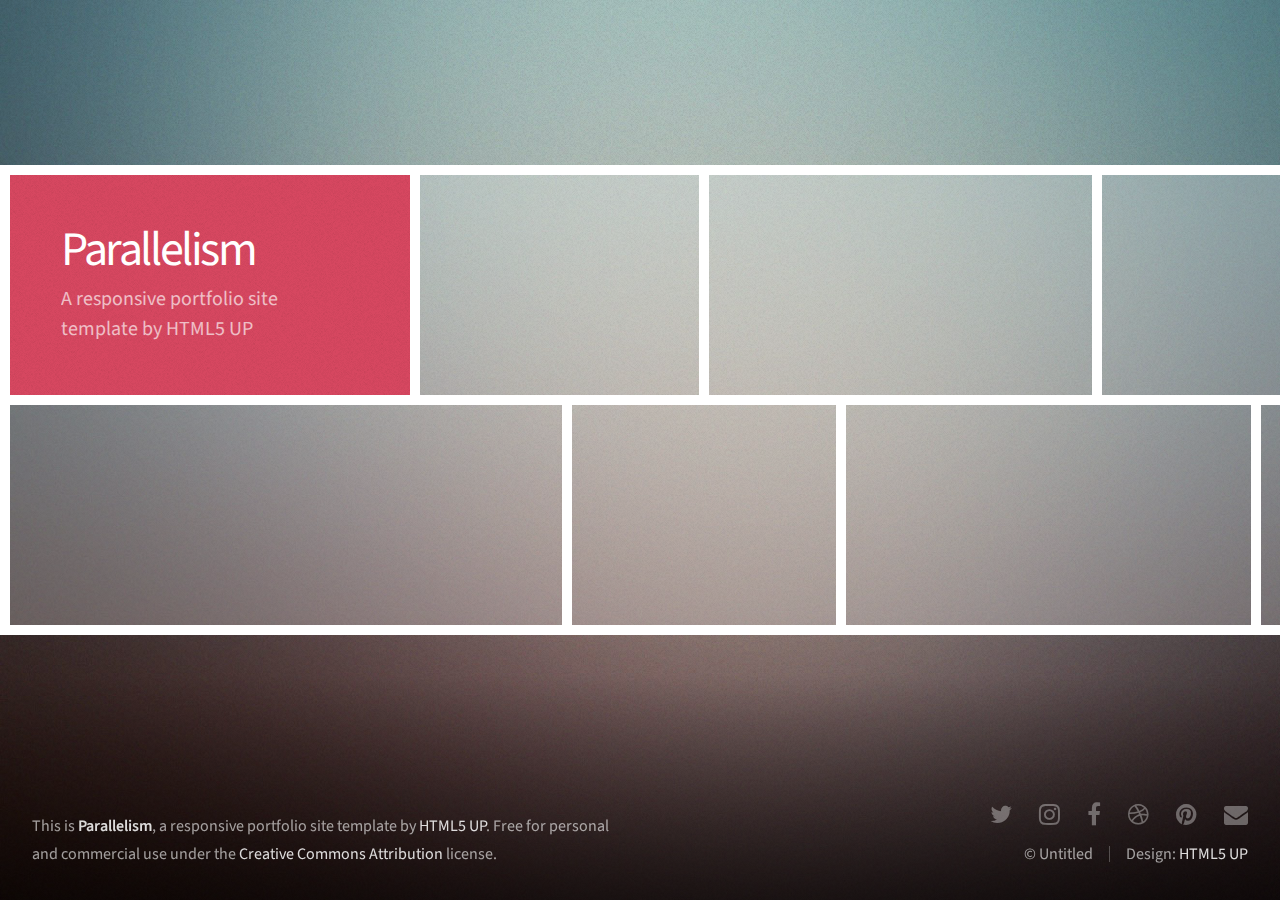
==== Gallery/gallery.html @ c9868551 "added gallery" ====
<!DOCTYPE HTML>
<!--
	Parallelism by HTML5 UP
	html5up.net | @ajlkn
	Free for personal and commercial use under the CCA 3.0 license (html5up.net/license)
-->
<html>
	<head>
		<title>Parallelism by HTML5 UP</title>
		<meta charset="utf-8" />
		<meta name="viewport" content="width=device-width, initial-scale=1" />
		<!--[if lte IE 8]><script src="assets/js/ie/html5shiv.js"></script><![endif]-->
		<link rel="stylesheet" href="assets/css/main.css" />
		<noscript><link rel="stylesheet" href="assets/css/noscript.css" /></noscript>
		<!--[if lte IE 8]><link rel="stylesheet" href="assets/css/ie8.css" /><![endif]-->
		<!--[if lte IE 9]><link rel="stylesheet" href="assets/css/ie9.css" /><![endif]-->
	</head>
	<body>

		<div id="wrapper">

			<div id="main">
				<div id="reel">

					<!-- Header Item -->

						<div id="header" class="item" data-width="400">
							<div class="inner">
								<h1>Parallelism</h1>
								<p>A responsive portfolio site<br />
								template by HTML5 UP</p>
							</div>
						</div>

					<!-- Thumb Items -->

						<article class="item thumb" data-width="282">
							<h2>You really got me</h2>
							<a href="images/fulls/01.jpg" class="image"><img src="images/thumbs/01.jpg" alt=""></a>
						</article>

						<article class="item thumb" data-width="384">
							<h2>Ad Infinitum</h2>
							<a href="images/fulls/02.jpg" class="image"><img src="images/thumbs/02.jpg" alt=""></a>
						</article>

						<article class="item thumb" data-width="274">
							<h2>Different.</h2>
							<a href="images/fulls/03.jpg" class="image"><img src="images/thumbs/03.jpg" alt=""></a>
						</article>

						<article class="item thumb" data-width="282">
							<h2>Elysium</h2>
							<a href="images/fulls/04.jpg" class="image"><img src="images/thumbs/04.jpg" alt=""></a>
						</article>

						<article class="item thumb" data-width="476">
							<h2>Kingdom of the Wind</h2>
							<a href="images/fulls/05.jpg" class="image"><img src="images/thumbs/05.jpg" alt=""></a>
						</article>

						<article class="item thumb" data-width="232">
							<h2>The Pursuit</h2>
							<a href="images/fulls/06.jpg" class="image"><img src="images/thumbs/06.jpg" alt=""></a>
						</article>

						<article class="item thumb" data-width="352">
							<h2>Boundless</h2>
							<a href="images/fulls/07.jpg" class="image"><img src="images/thumbs/07.jpg" alt=""></a>
						</article>

						<article class="item thumb" data-width="348">
							<h2>The Spectators</h2>
							<a href="images/fulls/08.jpg" class="image"><img src="images/thumbs/08.jpg" alt=""></a>
						</article>

					<!-- Filler Thumb Items (just for demonstration purposes) -->
						<article class="item thumb" data-width="476"><h2>Kingdom of the Wind</h2><a href="images/fulls/05.jpg" class="image"><img src="images/thumbs/05.jpg" alt=""></a></article>
						<article class="item thumb" data-width="232"><h2>The Pursuit</h2><a href="images/fulls/06.jpg" class="image"><img src="images/thumbs/06.jpg" alt=""></a></article>
						<article class="item thumb" data-width="352"><h2>Boundless</h2><a href="images/fulls/07.jpg" class="image"><img src="images/thumbs/07.jpg" alt=""></a></article>
						<article class="item thumb" data-width="348"><h2>The Spectators</h2><a href="images/fulls/08.jpg" class="image"><img src="images/thumbs/08.jpg" alt=""></a></article>
						<article class="item thumb" data-width="282"><h2>You really got me</h2><a href="images/fulls/01.jpg" class="image"><img src="images/thumbs/01.jpg" alt=""></a></article>
						<article class="item thumb" data-width="384"><h2>Ad Infinitum</h2><a href="images/fulls/02.jpg" class="image"><img src="images/thumbs/02.jpg" alt=""></a></article>
						<article class="item thumb" data-width="274"><h2>Different.</h2><a href="images/fulls/03.jpg" class="image"><img src="images/thumbs/03.jpg" alt=""></a></article>
						<article class="item thumb" data-width="282"><h2>Elysium</h2><a href="images/fulls/04.jpg" class="image"><img src="images/thumbs/04.jpg" alt=""></a></article>

				</div>
			</div>

			<div id="footer">
				<div class="left">
					<p>This is <strong>Parallelism</strong>, a responsive portfolio site template by <a href="http://html5up.net">HTML5 UP</a>. Free for personal<br />
					and commercial use under the <a href="http://html5up.net/license">Creative Commons Attribution</a> license.</p>
				</div>
				<div class="right">
					<ul class="contact">
						<li><a href="#" class="icon fa-twitter"><span class="label">Twitter</span></a></li>
						<li><a href="#" class="icon fa-instagram"><span class="label">Instagram</span></a></li>
						<li><a href="#" class="icon fa-facebook"><span class="label">Facebook</span></a></li>
						<li><a href="#" class="icon fa-dribbble"><span class="label">Dribbble</span></a></li>
						<li><a href="#" class="icon fa-pinterest"><span class="label">Pinterest</span></a></li>
						<li><a href="#" class="icon fa-envelope"><span class="label">Email</span></a></li>
					</ul>
					<ul class="copyright">
						<li>&copy; Untitled</li><li>Design: <a href="http://html5up.net">HTML5 UP</a></li>
					</ul>
				</div>
			</div>

		</div>

		<!-- Scripts -->
			<script src="assets/js/jquery.min.js"></script>
			<script src="assets/js/jquery.poptrox.min.js"></script>
			<script src="assets/js/skel.min.js"></script>
			<script src="assets/js/skel-viewport.min.js"></script>
			<script src="assets/js/util.js"></script>
			<!--[if lte IE 8]><script src="assets/js/ie/respond.min.js"></script><![endif]-->
			<script src="assets/js/main.js"></script>

	</body>
</html>
---- Gallery/assets/css/main.css ----
@import url("https://fonts.googleapis.com/css?family=Source+Sans+Pro:400,600");
@import url("font-awesome.min.css");

/*
	Parallelism by HTML5 UP
	html5up.net | @ajlkn
	Free for personal and commercial use under the CCA 3.0 license (html5up.net/license)
*/

/* Reset */

	html, body, div, span, applet, object, iframe, h1, h2, h3, h4, h5, h6, p, blockquote, pre, a, abbr, acronym, address, big, cite, code, del, dfn, em, img, ins, kbd, q, s, samp, small, strike, strong, sub, sup, tt, var, b, u, i, center, dl, dt, dd, ol, ul, li, fieldset, form, label, legend, table, caption, tbody, tfoot, thead, tr, th, td, article, aside, canvas, details, embed, figure, figcaption, footer, header, hgroup, menu, nav, output, ruby, section, summary, time, mark, audio, video {
		margin: 0;
		padding: 0;
		border: 0;
		font-size: 100%;
		font: inherit;
		vertical-align: baseline;
	}

	article, aside, details, figcaption, figure, footer, header, hgroup, menu, nav, section {
		display: block;
	}

	body {
		line-height: 1;
	}

	ol, ul {
		list-style: none;
	}

	blockquote, q {
		quotes: none;
	}

	blockquote:before, blockquote:after, q:before, q:after {
		content: '';
		content: none;
	}

	table {
		border-collapse: collapse;
		border-spacing: 0;
	}

	body {
		-webkit-text-size-adjust: none;
	}

/* Box Model */

	*, *:before, *:after {
		-moz-box-sizing: border-box;
		-webkit-box-sizing: border-box;
		box-sizing: border-box;
	}

/* Basic */

	body {
		position: relative;
		background-color: #12151D;
		color: #999;
		color: rgba(255, 255, 255, 0.6);
		font-family: 'Source Sans Pro';
		font-weight: 400;
	}

		body.is-loading *, body.is-loading *:before, body.is-loading *:after {
			-moz-animation: none !important;
			-webkit-animation: none !important;
			-ms-animation: none !important;
			animation: none !important;
			-moz-transition: none !important;
			-webkit-transition: none !important;
			-ms-transition: none !important;
			transition: none !important;
		}

	a {
		color: #fff;
		color: rgba(255, 255, 255, 0.85);
		text-decoration: none;
		-moz-transition: color 0.25s ease-in-out;
		-webkit-transition: color 0.25s ease-in-out;
		-ms-transition: color 0.25s ease-in-out;
		transition: color 0.25s ease-in-out;
	}

		a:hover {
			color: #d64760;
		}

	h1, h2, h3, h4, h5, h6 {
		font-weight: 400;
		color: #fff;
		letter-spacing: -0.05em;
	}

	strong, b {
		color: #fff;
		color: rgba(255, 255, 255, 0.85);
		font-weight: 600;
	}

/* List */

	ul.contact {
		cursor: default;
		margin: 0 0 1em 0;
	}

		ul.contact li {
			display: inline-block;
			font-size: 1.5em;
		}

			ul.contact li span {
				display: none;
			}

			ul.contact li a {
				opacity: 0.35;
				color: #fff;
				-moz-transition: opacity 0.25s ease-in-out;
				-webkit-transition: opacity 0.25s ease-in-out;
				-ms-transition: opacity 0.25s ease-in-out;
				transition: opacity 0.25s ease-in-out;
			}

				ul.contact li a:hover {
					opacity: 1.0;
				}

/* Item */

	.item.thumb {
		display: block;
		position: relative;
		background: #1a1f2c;
		background: rgba(255, 255, 255, 0.25);
		cursor: default;
	}

		.item.thumb h2 {
			position: absolute;
			bottom: 0;
			left: 0;
			background: #1a1f2c;
			background: rgba(18, 21, 29, 0.85);
			width: 100%;
			padding: 1em;
			font-weight: 400;
			line-height: 1em;
			z-index: 2;
		}

		.item.thumb img {
			display: block;
			z-index: 1;
		}

/* Icons */

	.icon {
		position: relative;
		text-decoration: none;
	}

		.icon:before {
			-moz-osx-font-smoothing: grayscale;
			-webkit-font-smoothing: antialiased;
			font-family: FontAwesome;
			font-style: normal;
			font-weight: normal;
			text-transform: none !important;
		}

		.icon > .label {
			display: none;
		}

/* Wrapper */

	#wrapper {
		position: relative;
		z-index: 1;
	}

/* Main */

/* Header */

	#header {
		position: relative;
		background: #d64760 url("images/overlay.png");
		color: #fff;
		cursor: default;
	}

		#header p {
			opacity: 0.65;
		}

/* Desktop */

	@media screen and (min-width: 737px) {

		/* Basic */

			html {
				height: 100%;
			}

			body {
				background-image: url("images/overlay.png"), -moz-linear-gradient(top, rgba(0, 0, 0, 0) 75%, rgba(0, 0, 0, 0.65)), url("../../images/bg.jpg");
				background-image: url("images/overlay.png"), -webkit-linear-gradient(top, rgba(0, 0, 0, 0) 75%, rgba(0, 0, 0, 0.65)), url("../../images/bg.jpg");
				background-image: url("images/overlay.png"), -ms-linear-gradient(top, rgba(0, 0, 0, 0) 75%, rgba(0, 0, 0, 0.65)), url("../../images/bg.jpg");
				background-image: url("images/overlay.png"), linear-gradient(top, rgba(0, 0, 0, 0) 75%, rgba(0, 0, 0, 0.65)), url("../../images/bg.jpg");
				background-position: top left, bottom left, auto;
				background-size: auto, 100% 100%, cover;
				background-repeat: repeat, no-repeat, auto;
				padding: 0;
				font-size: 12pt;
				line-height: 1.75em;
				height: 100%;
				min-height: 450px;
				min-width: 1000px;
			}

		/* List */

			ul.contact {
				margin-bottom: 0.5em;
			}

				ul.contact li {
					margin-left: 1em;
				}

		/* Wrapper */

			#wrapper {
				height: 100%;
				overflow: hidden;
				-moz-transition: -moz-filter 0.25s ease-in-out;
				-webkit-transition: -webkit-filter 0.25s ease-in-out;
				-ms-transition: -ms-filter 0.25s ease-in-out;
				transition: filter 0.25s ease-in-out;
			}

				#wrapper.overlayed {
					-moz-filter: blur(3px);
					-webkit-filter: blur(3px);
					-ms-filter: blur(3px);
					filter: blur(3px);
				}

		/* Main */

			#main {
				width: 100%;
				position: absolute;
			}

		/* Reel */

			#reel {
				position: relative;
				opacity: 0;
			}

				#reel .item {
					display: block;
					float: left;
					position: relative;
					overflow: hidden;
				}

		/* Header */

			#header {
				padding: 2em 3em;
				xmin-height: 212px;
				vertical-align: middle;
			}

				#header:before {
					content: '';
					display: inline-block;
					height: 100%;
					vertical-align: middle;
				}

				#header .inner {
					display: inline-block;
					vertical-align: middle;
				}

				#header h1 {
					font-size: 3em;
					line-height: 1em;
				}

				#header p {
					font-size: 1.25em;
					line-height: 1.5em;
					margin: 0.5em 0 0 0;
				}

		/* Footer */

			#footer {
				position: fixed;
				bottom: 0;
				left: 0;
				width: 100%;
				overflow: hidden;
			}

				#footer h2 {
					font-size: 2.25em;
					margin: 0 0 1em 0;
				}

				#footer .left {
					padding: 2em;
					text-align: left;
				}

				#footer .right {
					position: absolute;
					bottom: 0;
					right: 0;
					padding: 2em;
					text-align: right;
				}

				#footer .copyright li {
					display: inline-block;
					margin-left: 1em;
					padding-left: 1em;
					border-left: solid 1px #333;
					border-left-color: rgba(255, 255, 255, 0.25);
					line-height: 1em;
				}

					#footer .copyright li:first-child {
						border-left: 0;
						margin-left: 0;
						padding-left: 0;
					}

		/* Popup */

			.poptrox-popup {
				background: #1a1f2c;
				background: rgba(18, 21, 29, 0.9);
				box-shadow: 0px 0px 0px 10px #fff, 0px 10px 60px 10px rgba(8, 11, 19, 0.55);
				cursor: default;
			}

				.poptrox-popup .loader {
					display: block;
					width: 48px;
					height: 48px;
					position: absolute;
					top: 50%;
					left: 50%;
					margin: -24px 0 0 -24px;
					background: url("images/loader.gif");
					opacity: 0.25;
				}

				.poptrox-popup .caption {
					position: absolute;
					bottom: 0;
					left: 0;
					background: #1a1f2c;
					background: rgba(18, 21, 29, 0.85);
					display: block;
					width: 100%;
					line-height: 75px;
					text-align: center;
					font-size: 1.25em;
					color: #fff;
				}

				.poptrox-popup .nav-next, .poptrox-popup .nav-previous, .poptrox-popup .closer {
					text-decoration: none;
					font-weight: normal;
					font-style: normal;
					-moz-transition: opacity 0.25s ease-in-out;
					-webkit-transition: opacity 0.25s ease-in-out;
					-ms-transition: opacity 0.25s ease-in-out;
					transition: opacity 0.25s ease-in-out;
					opacity: 0.35;
				}

					.poptrox-popup .nav-next:hover, .poptrox-popup .nav-previous:hover, .poptrox-popup .closer:hover {
						opacity: 1.0;
					}

				.poptrox-popup .nav-next, .poptrox-popup .nav-previous {
					-moz-osx-font-smoothing: grayscale;
					-webkit-font-smoothing: antialiased;
					font-family: FontAwesome;
					font-style: normal;
					font-weight: normal;
					text-transform: none !important;
					width: 150px;
					height: 75px;
					position: absolute;
					bottom: 0;
					cursor: pointer;
					font-size: 3em;
					line-height: 75px;
				}

				.poptrox-popup .nav-next {
					right: 0;
					text-align: right;
					padding-right: 30px;
				}

					.poptrox-popup .nav-next:before {
						content: '\f105';
					}

				.poptrox-popup .nav-previous {
					left: 0;
					text-align: left;
					padding-left: 30px;
				}

					.poptrox-popup .nav-previous:before {
						content: '\f104';
					}

				.poptrox-popup .closer {
					width: 35px;
					height: 35px;
					font-size: 2em;
					line-height: 35px;
					text-align: center;
					position: absolute;
					top: -70px;
					right: -70px;
					cursor: pointer;
					border-radius: 40px;
					box-shadow: 0px 0px 0px 1px #fff;
				}

					.poptrox-popup .closer:before {
						content: "\00d7";
					}

	}

/* Mobile */

	@media screen and (max-width: 736px) {

		/* Basic */

			body {
				font-size: 12pt;
				line-height: 1.75em;
			}

		/* List */

			ul.contact li {
				margin: 0 0.35em 0 0.35em;
			}

		/* Item */

			.item {
				border: 0;
			}

				.item.thumb {
					width: 50%;
					float: left;
					height: 9em;
					position: relative;
				}

					.item.thumb h2 {
						display: none;
					}

					.item.thumb a {
						position: absolute;
						left: 0;
						top: 0;
						width: 100%;
						height: 100%;
					}

					.item.thumb img {
						display: none;
					}

		/* Wrapper */

			#wrapper.overlayed {
				-moz-filter: blur(1px);
				-webkit-filter: blur(1px);
				-ms-filter: blur(1px);
				filter: blur(1px);
			}

		/* Header */

			#header {
				padding: 2.5em 1.5em;
				text-align: center;
			}

				#header h1 {
					font-size: 2em;
				}

				#header p {
					font-size: 1em;
					line-height: 1.5em;
					margin: 0.75em 0 0 0;
				}

		/* Main */

			#main {
				overflow: hidden;
			}

		/* Footer */

			#footer {
				padding: 4em 1em;
				text-align: center;
			}

				#footer br {
					display: none;
				}

				#footer .right {
					border-top: solid 1px rgba(255, 255, 255, 0.1);
					margin: 4em 0 0 0;
					padding: 4em 0 0 0;
				}

				#footer .copyright {
					margin: 2em 0 0 0;
				}

		/* Popup */

			.poptrox-popup {
				background: #0a0f1c;
				box-shadow: 0px 0px 30px 10px rgba(8, 11, 19, 0.85);
				border: solid 2.5px #fff;
				-moz-box-sizing: content-box;
				-webkit-box-sizing: content-box;
				-ms-box-sizing: content-box;
				box-sizing: content-box;
			}

	}
---- Gallery/assets/css/noscript.css ----
/*
	Parallelism by HTML5 UP
	html5up.net | @ajlkn
	Free for personal and commercial use under the CCA 3.0 license (html5up.net/license)
*/

/* Reel */

	#reel {
		opacity: 1;
	}
---- Gallery/assets/css/ie8.css ----
/*
	Parallelism by HTML5 UP
	html5up.net | @ajlkn
	Free for personal and commercial use under the CCA 3.0 license (html5up.net/license)
*/

/* Basic */

	body {
		background-image: url("../../images/bg.jpg");
		background-size: cover;
		-ms-behavior: url("assets/js/ie/backgroundsize.min.htc");
	}
---- Gallery/assets/css/ie9.css ----
/*
	Parallelism by HTML5 UP
	html5up.net | @ajlkn
	Free for personal and commercial use under the CCA 3.0 license (html5up.net/license)
*/

/* Basic */

	body {
		background-image: url("../../images/bg.jpg");
		background-size: cover;
	}
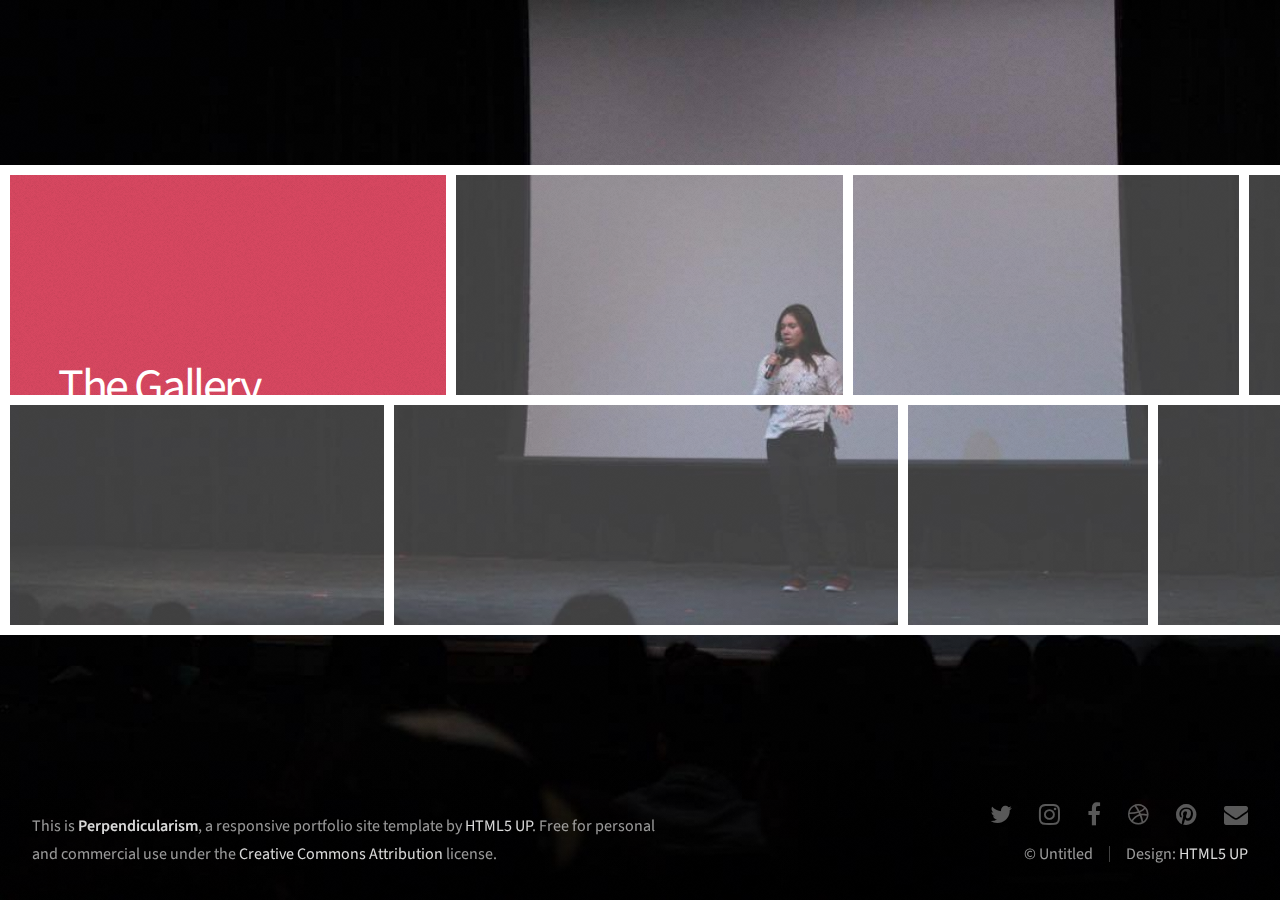
==== commit 08fb5c1d: "gallery photo fixes" ====
--- a/Gallery/gallery.html
+++ b/Gallery/gallery.html
@@ -6,7 +6,7 @@
 -->
 <html>
 	<head>
-		<title>Parallelism by HTML5 UP</title>
+		<title>WV Ted Gallery</title>
 		<meta charset="utf-8" />
 		<meta name="viewport" content="width=device-width, initial-scale=1" />
 		<!--[if lte IE 8]><script src="assets/js/ie/html5shiv.js"></script><![endif]-->
@@ -26,50 +26,52 @@
 
 						<div id="header" class="item" data-width="400">
 							<div class="inner">
-								<h1>Parallelism</h1>
-								<p>A responsive portfolio site<br />
-								template by HTML5 UP</p>
+								<h1>The Gallery</h1>
+								<p>Memorabillia from Westview's own TED event</p>
+                                <ul class="actions">
+							         <li><a href="../index.html" class="button">Home Page</a></li>
+						      </ul>
 							</div>
 						</div>
 
 					<!-- Thumb Items -->
 
-						<article class="item thumb" data-width="282">
+						<article class="item thumb" data-width="356">
 							<h2>You really got me</h2>
 							<a href="images/fulls/01.jpg" class="image"><img src="images/thumbs/01.jpg" alt=""></a>
 						</article>
 
-						<article class="item thumb" data-width="384">
+						<article class="item thumb" data-width="356">
 							<h2>Ad Infinitum</h2>
 							<a href="images/fulls/02.jpg" class="image"><img src="images/thumbs/02.jpg" alt=""></a>
 						</article>
 
-						<article class="item thumb" data-width="274">
+						<article class="item thumb" data-width="356">
 							<h2>Different.</h2>
 							<a href="images/fulls/03.jpg" class="image"><img src="images/thumbs/03.jpg" alt=""></a>
 						</article>
 
-						<article class="item thumb" data-width="282">
+						<article class="item thumb" data-width="356">
 							<h2>Elysium</h2>
 							<a href="images/fulls/04.jpg" class="image"><img src="images/thumbs/04.jpg" alt=""></a>
 						</article>
 
-						<article class="item thumb" data-width="476">
+						<article class="item thumb" data-width="356">
 							<h2>Kingdom of the Wind</h2>
 							<a href="images/fulls/05.jpg" class="image"><img src="images/thumbs/05.jpg" alt=""></a>
 						</article>
 
-						<article class="item thumb" data-width="232">
+						<article class="item thumb" data-width="356">
 							<h2>The Pursuit</h2>
 							<a href="images/fulls/06.jpg" class="image"><img src="images/thumbs/06.jpg" alt=""></a>
 						</article>
 
-						<article class="item thumb" data-width="352">
+						<article class="item thumb" data-width="356">
 							<h2>Boundless</h2>
 							<a href="images/fulls/07.jpg" class="image"><img src="images/thumbs/07.jpg" alt=""></a>
 						</article>
 
-						<article class="item thumb" data-width="348">
+						<article class="item thumb" data-width="356">
 							<h2>The Spectators</h2>
 							<a href="images/fulls/08.jpg" class="image"><img src="images/thumbs/08.jpg" alt=""></a>
 						</article>
@@ -89,7 +91,7 @@
 
 			<div id="footer">
 				<div class="left">
-					<p>This is <strong>Parallelism</strong>, a responsive portfolio site template by <a href="http://html5up.net">HTML5 UP</a>. Free for personal<br />
+					<p>This is <strong>Perpendicularism</strong>, a responsive portfolio site template by <a href="http://html5up.net">HTML5 UP</a>. Free for personal<br />
 					and commercial use under the <a href="http://html5up.net/license">Creative Commons Attribution</a> license.</p>
 				</div>
 				<div class="right">
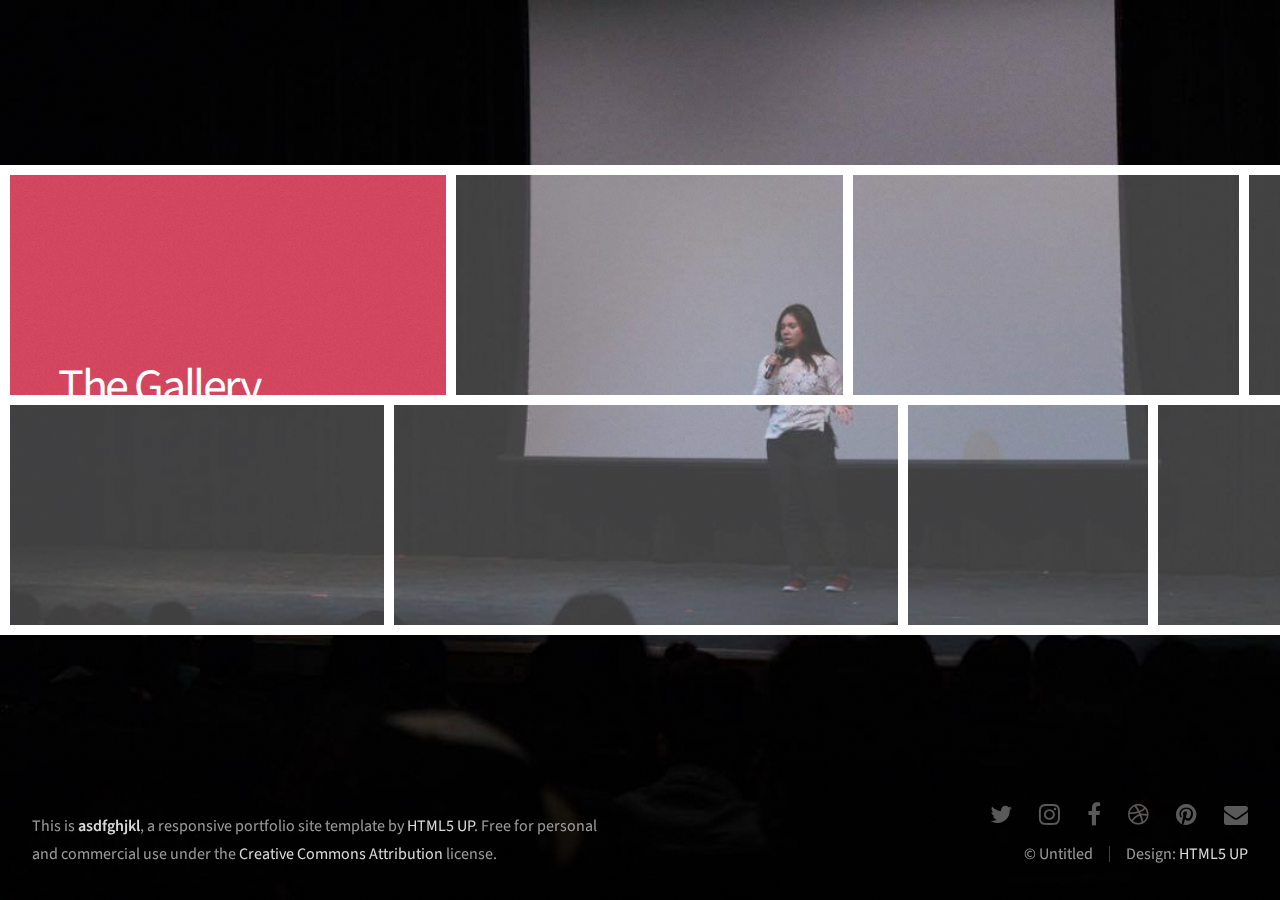
==== commit 3723ea2b: "again2" ====
--- a/Gallery/gallery.html
+++ b/Gallery/gallery.html
@@ -27,10 +27,8 @@
 						<div id="header" class="item" data-width="400">
 							<div class="inner">
 								<h1>The Gallery</h1>
-								<p>Memorabillia from Westview's own TED event</p>
-                                <ul class="actions">
-							         <li><a href="../index.html" class="button">Home Page</a></li>
-						      </ul>
+								<p>Memorabillia from 
+                                    Westview's own TED event</p>                               
 							</div>
 						</div>
 
@@ -91,7 +89,7 @@
 
 			<div id="footer">
 				<div class="left">
-					<p>This is <strong>Perpendicularism</strong>, a responsive portfolio site template by <a href="http://html5up.net">HTML5 UP</a>. Free for personal<br />
+					<p>This is <strong>asdfghjkl</strong>, a responsive portfolio site template by <a href="http://html5up.net">HTML5 UP</a>. Free for personal<br />
 					and commercial use under the <a href="http://html5up.net/license">Creative Commons Attribution</a> license.</p>
 				</div>
 				<div class="right">
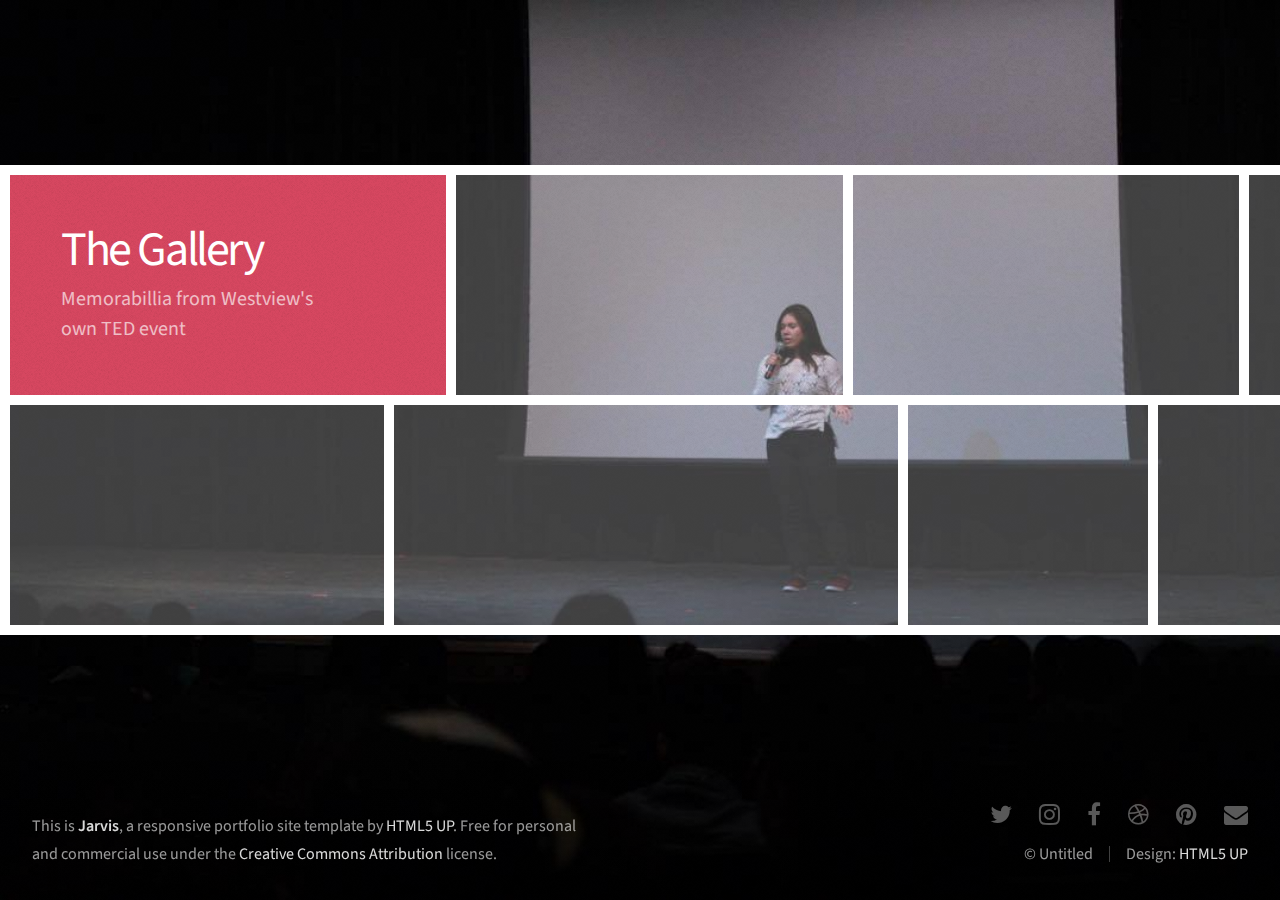
==== commit 1e4a972a: "again3" ====
--- a/Gallery/gallery.html
+++ b/Gallery/gallery.html
@@ -27,8 +27,8 @@
 						<div id="header" class="item" data-width="400">
 							<div class="inner">
 								<h1>The Gallery</h1>
-								<p>Memorabillia from 
-                                    Westview's own TED event</p>                               
+								<p>Memorabillia from Westview's<br />
+                                    own TED event</p>                               
 							</div>
 						</div>
 
@@ -89,7 +89,7 @@
 
 			<div id="footer">
 				<div class="left">
-					<p>This is <strong>asdfghjkl</strong>, a responsive portfolio site template by <a href="http://html5up.net">HTML5 UP</a>. Free for personal<br />
+					<p>This is <strong>Jarvis</strong>, a responsive portfolio site template by <a href="http://html5up.net">HTML5 UP</a>. Free for personal<br />
 					and commercial use under the <a href="http://html5up.net/license">Creative Commons Attribution</a> license.</p>
 				</div>
 				<div class="right">
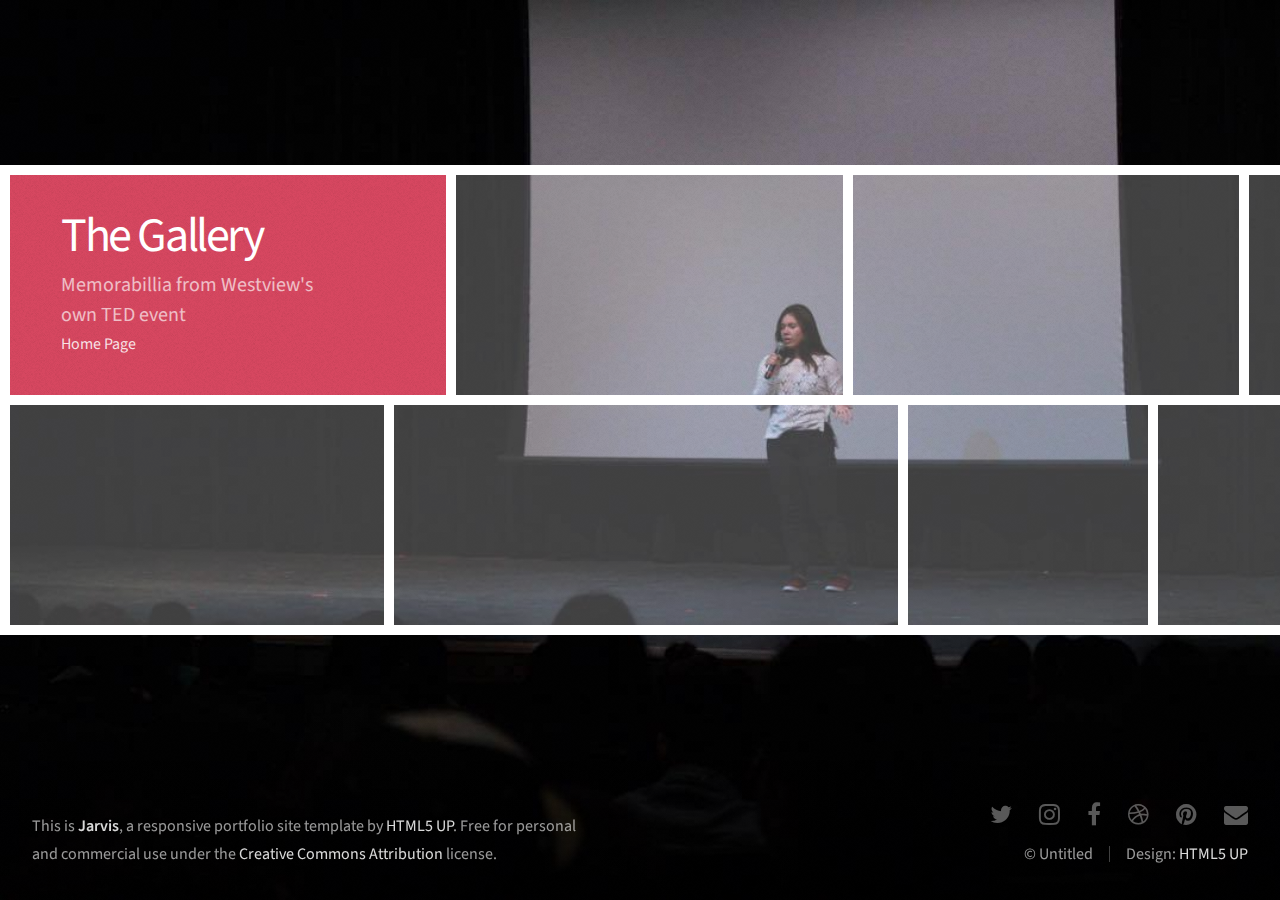
==== commit 215b010f: "addbutton" ====
--- a/Gallery/gallery.html
+++ b/Gallery/gallery.html
@@ -28,7 +28,10 @@
 							<div class="inner">
 								<h1>The Gallery</h1>
 								<p>Memorabillia from Westview's<br />
-                                    own TED event</p>                               
+                                    own TED event</p>
+                                <ul class="actions">
+							         <li><a href="../index.html" class="button">Home Page</a></li>
+						      </ul>
 							</div>
 						</div>
 
